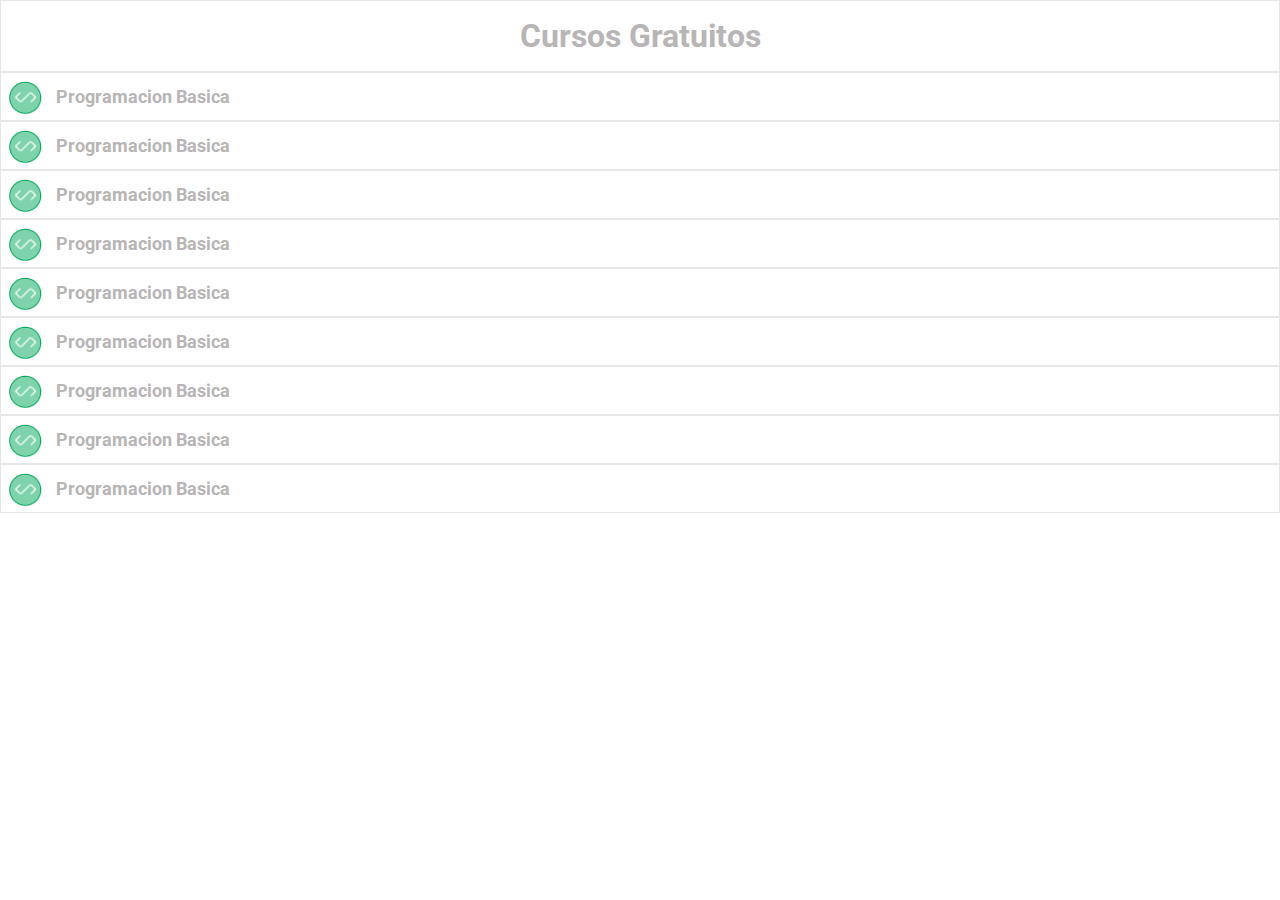
==== index.html @ dbb143f8 "Ajustando Contenedores" ====
<!DOCTYPE html>
<html>
  <head>
    <meta charset="utf-8">
    <title></title>
    <link rel="stylesheet" href="style/index.css">
    <link href="https://fonts.googleapis.com/css?family=Roboto:300" rel="stylesheet">
  </head>
  <body>
    <ul>
      <div class="titulo">
        <h1>Cursos Gratuitos</h1>
      </div>
      <a href="#"><li><img src="assets/paginasweb.png" alt=""/><h2>Programacion Basica</h2></li></a>
      <a href="#"><li><img src="assets/paginasweb.png" alt=""/><h2>Programacion Basica</h2></li></a>
      <a href="#"><li><img src="assets/paginasweb.png" alt=""/><h2>Programacion Basica</h2></li></a>
      <a href="#"><li><img src="assets/paginasweb.png" alt=""/><h2>Programacion Basica</h2></li></a>
      <a href="#"><li><img src="assets/paginasweb.png" alt=""/><h2>Programacion Basica</h2></li></a>
      <a href="#"><li><img src="assets/paginasweb.png" alt=""/><h2>Programacion Basica</h2></li></a>
      <a href="#"><li><img src="assets/paginasweb.png" alt=""/><h2>Programacion Basica</h2></li></a>
      <a href="#"><li><img src="assets/paginasweb.png" alt=""/><h2>Programacion Basica</h2></li></a>
      <a href="#"><li><img src="assets/paginasweb.png" alt=""/><h2>Programacion Basica</h2></li></a>
    </ul>
  </body>
</html>
---- style/index.css ----
*{
  margin: 0;
  padding: 0;
  font-family: 'Roboto', sans-serif;
}

ul li a{
  text-decoration: none;
  color: #b7b5b5;
}

ul li{
  border: 1px solid #E6E7E8;
}

.titulo{
  text-align: center;
  border: 1px #E6E7E8 solid;
}

.titulo h1{
  padding: 16px 0;
}

ul a li{
  -webkit-transition: background 0.5s;
}

ul a li:hover{
  background: #E6E7E8;
}

h1{
  color: #b7b5b5;
}

h2{
  font-size: 18px;
  margin-left: 55px;
  padding: 13px 0;
  display: inline-block;
}

ul a{
  text-decoration: none;
  color: #b7b5b5;
}

ul a img{
  position: absolute;
  width: 33px;
  display: inline-block;
  padding: 8px
}
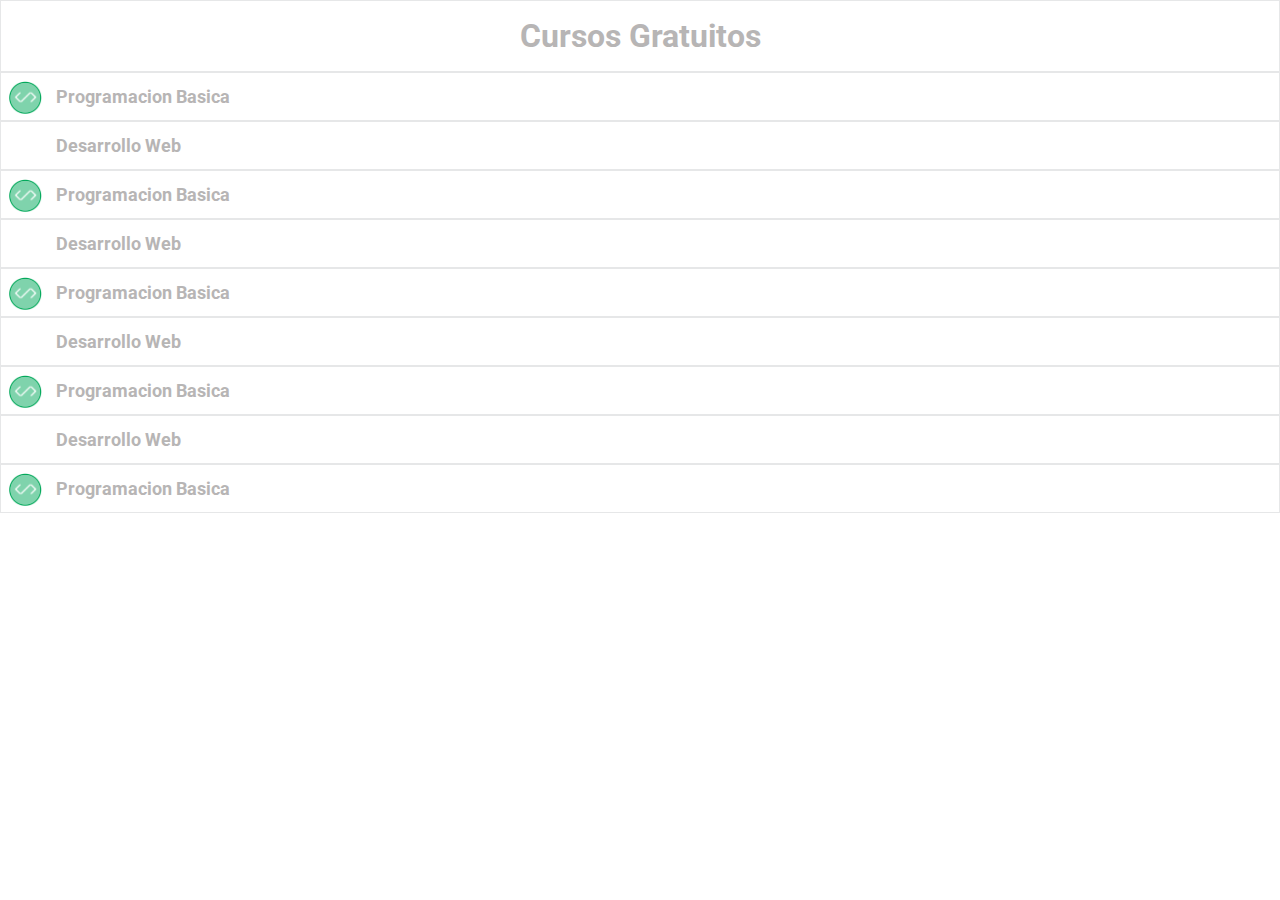
==== commit feeb1672: "Agregando cursos y estilos" ====
--- a/index.html
+++ b/index.html
@@ -11,15 +11,15 @@
       <div class="titulo">
         <h1>Cursos Gratuitos</h1>
       </div>
-      <a href="#"><li><img src="assets/paginasweb.png" alt=""/><h2>Programacion Basica</h2></li></a>
-      <a href="#"><li><img src="assets/paginasweb.png" alt=""/><h2>Programacion Basica</h2></li></a>
-      <a href="#"><li><img src="assets/paginasweb.png" alt=""/><h2>Programacion Basica</h2></li></a>
-      <a href="#"><li><img src="assets/paginasweb.png" alt=""/><h2>Programacion Basica</h2></li></a>
-      <a href="#"><li><img src="assets/paginasweb.png" alt=""/><h2>Programacion Basica</h2></li></a>
-      <a href="#"><li><img src="assets/paginasweb.png" alt=""/><h2>Programacion Basica</h2></li></a>
-      <a href="#"><li><img src="assets/paginasweb.png" alt=""/><h2>Programacion Basica</h2></li></a>
-      <a href="#"><li><img src="assets/paginasweb.png" alt=""/><h2>Programacion Basica</h2></li></a>
-      <a href="#"><li><img src="assets/paginasweb.png" alt=""/><h2>Programacion Basica</h2></li></a>
+      <a href="cursos/ProgramacionBasica.html"><li><img src="assets/paginasweb.png" alt=""/><h2>Programacion Basica</h2></li></a>
+      <a href="cursos/DesarrolloWeb.html"><li><img src="assets/desarrolloweb.png" alt=""/><h2>Desarrollo Web</h2></li></a>
+      <a href="cursos/ProgramacionBasica.html"><li><img src="assets/paginasweb.png" alt=""/><h2>Programacion Basica</h2></li></a>
+      <a href="cursos/DesarrolloWeb.html"><li><img src="assets/desarrolloweb.png" alt=""/><h2>Desarrollo Web</h2></li></a>
+      <a href="cursos/ProgramacionBasica.html"><li><img src="assets/paginasweb.png" alt=""/><h2>Programacion Basica</h2></li></a>
+      <a href="cursos/DesarrolloWeb.html"><li><img src="assets/desarrolloweb.png" alt=""/><h2>Desarrollo Web</h2></li></a>
+      <a href="cursos/ProgramacionBasica.html"><li><img src="assets/paginasweb.png" alt=""/><h2>Programacion Basica</h2></li></a>
+      <a href="cursos/DesarrolloWeb.html"><li><img src="assets/desarrolloweb.png" alt=""/><h2>Desarrollo Web</h2></li></a>
+      <a href="cursos/ProgramacionBasica.html"><li><img src="assets/paginasweb.png" alt=""/><h2>Programacion Basica</h2></li></a>
     </ul>
   </body>
 </html>
